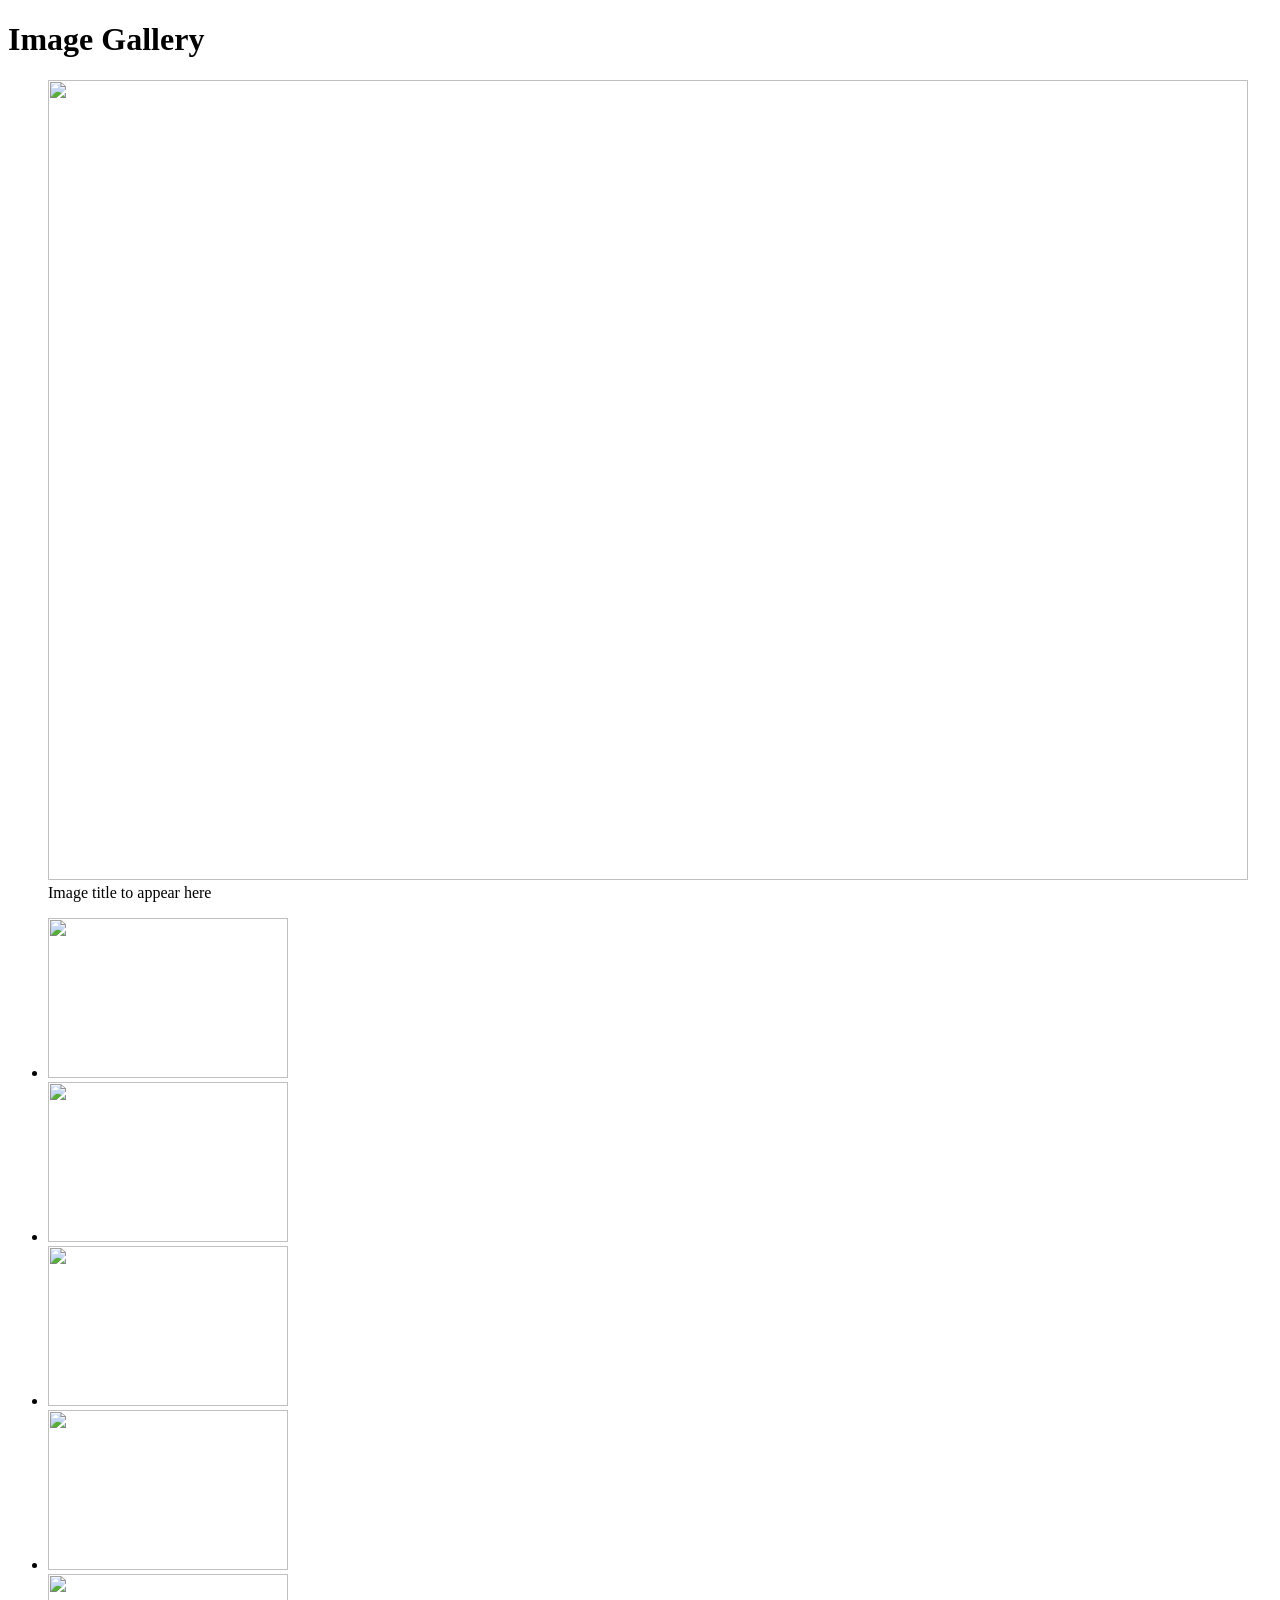
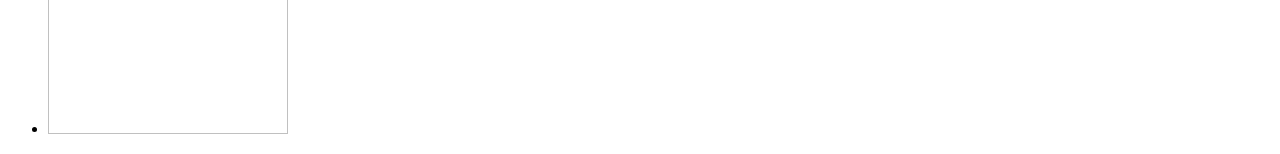
==== index.html @ 1395a4a5 "Updated Base Files" ====
<!DOCTYPE html>
<html lang="en">
<head>
	<meta charset="utf-8">
	<title>Image Gallery | COMP1073 Client-Side JavaScript</title>
	<link rel="stylesheet" href="css/gallery.css">
</head>
<body>
	<h1>Image Gallery</h1>
	<section id="gallery">
		<figure>
			<img src="images/[filename]-large.jpg" alt="" width="1200" height="800" />
			<figcaption>Image title to appear here</figcaption>
		</figure>
		<ul>
			<li><img src="images/[filename]-small.jpg" alt="" width="240" height="160" /></li>
			<li><img src="images/[filename]-small.jpg" alt="" width="240" height="160" /></li>
			<li><img src="images/[filename]-small.jpg" alt="" width="240" height="160" /></li>
			<li><img src="images/[filename]-small.jpg" alt="" width="240" height="160" /></li>
			<li><img src="images/[filename]-small.jpg" alt="" width="240" height="160" /></li>
		</ul>
	</section>
	<script src="js/gallery.js"></script>
	<!-- PHOTO CREDITS
	Sunflowers in the hamlet Dernekamp, Kirchspiel, Dülmen, North Rhine-Westphalia, Germany
	By Dietmar Rabich - Own work, CC BY-SA 4.0, https://commons.wikimedia.org/w/index.php?curid=61514522

	Poppies in cornfield, Dülmen, North Rhine-Westphalia, Germany
	By Dietmar Rabich - Own work, CC BY-SA 4.0, https://commons.wikimedia.org/w/index.php?curid=40957238

	Daffodils in Sentmaring park, Münster, North Rhine-Westfalia, Germany
	By Dietmar Rabich - Own work, CC BY-SA 4.0, https://commons.wikimedia.org/w/index.php?curid=48211466

	Sentmaring Park, Münster, North Rhine-Westphalia, Germany
	By Dietmar Rabich - Own work, CC BY-SA 4.0, https://commons.wikimedia.org/w/index.php?curid=48576226

	Market in Münster, North Rhine-Westphalia, Germany
	By Dietmar Rabich - Own work, CC BY-SA 4.0, https://commons.wikimedia.org/w/index.php?curid=62071586
	-->
</body>
</html>
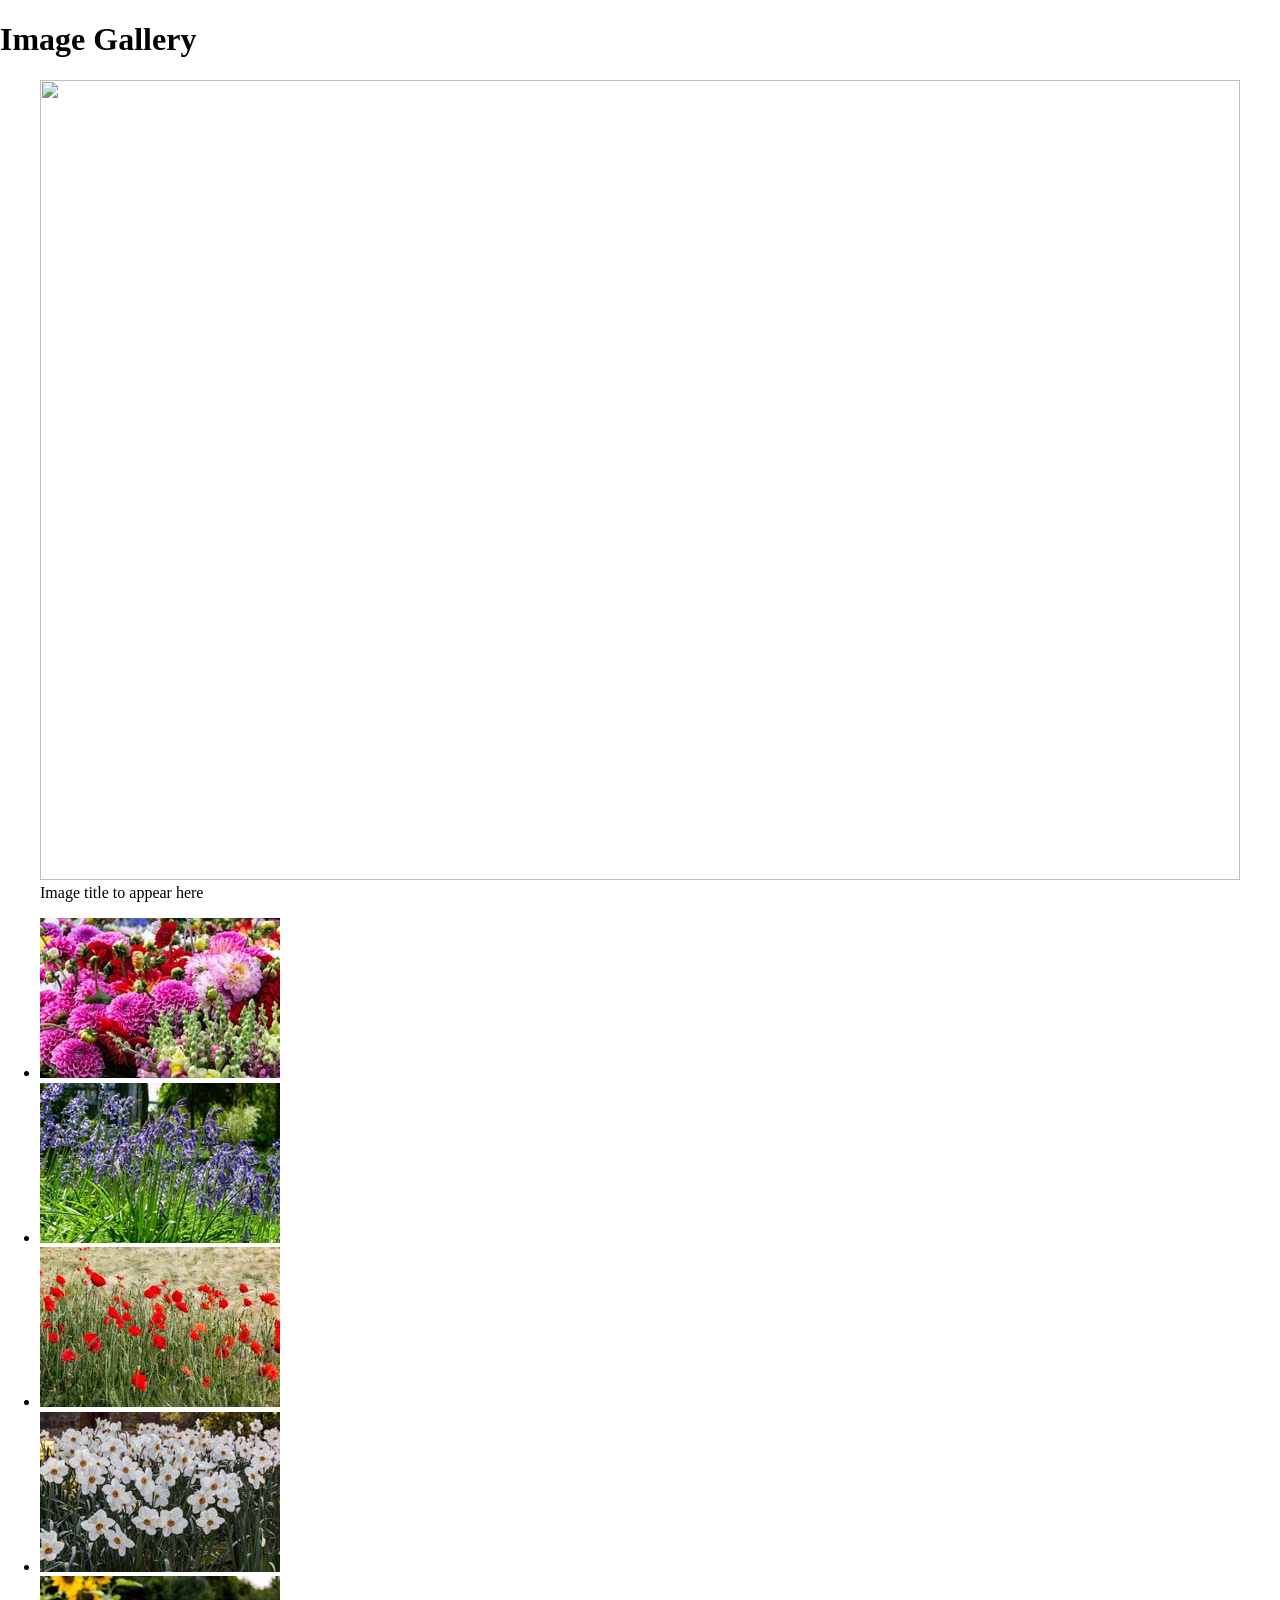
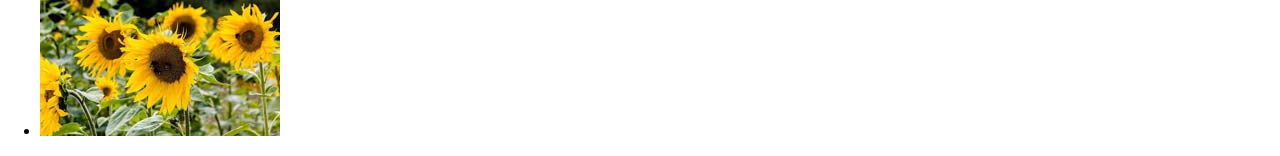
==== commit 1a16e5e0: "Added Functionality" ====
--- a/index.html
+++ b/index.html
@@ -2,7 +2,8 @@
 <html lang="en">
 <head>
 	<meta charset="utf-8">
-	<title>Image Gallery | COMP1073 Client-Side JavaScript</title>
+	<title>Assignment #2 | COMP1073 Client-Side JavaScript</title>
+	<link rel="stylesheet" href="css/normalize.css">
 	<link rel="stylesheet" href="css/gallery.css">
 </head>
 <body>
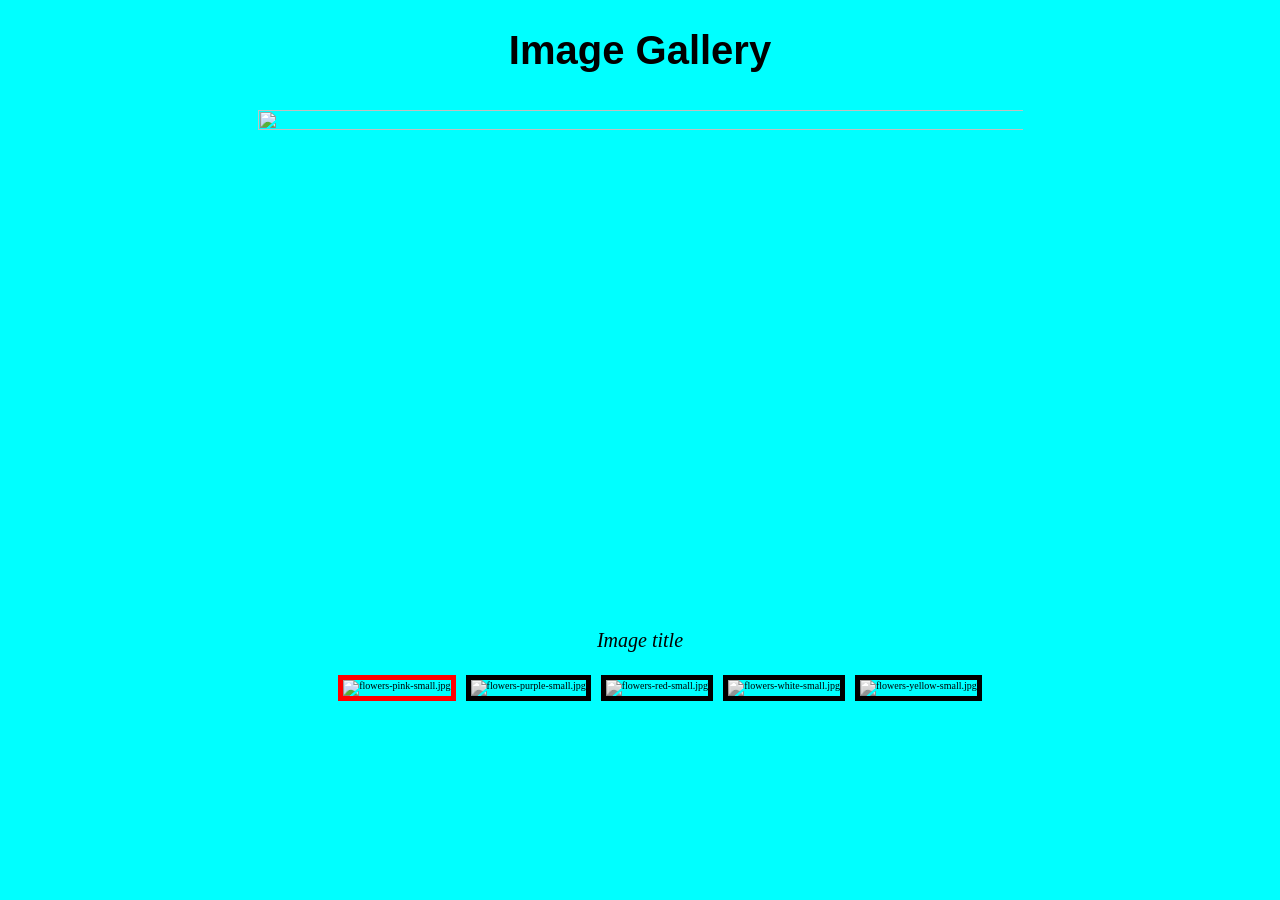
==== commit dd183064: "Added bonus marks" ====
--- a/index.html
+++ b/index.html
@@ -11,7 +11,7 @@
 	<section id="gallery">
 		<figure>
 			<img src="images/[filename]-large.jpg" alt="" width="1200" height="800" />
-			<figcaption>Image title to appear here</figcaption>
+			<figcaption>Image title</figcaption>
 		</figure>
 		<ul>
 			<li><img src="images/[filename]-small.jpg" alt="" width="240" height="160" /></li>
--- a/css/gallery.css
+++ b/css/gallery.css
@@ -0,0 +1,87 @@
+/*Setup header*/
+h1 {
+    font-family: helvetica, arial, sans-serif;
+    text-align: center;
+    font-size: 4rem;
+}
+
+p, figcaption {
+    font-size: 2rem;
+}
+
+/*Background*/
+html {
+    background: aqua;
+    font-size: 10px;
+}
+
+/*Centered using flexbox*/
+body {
+    display: flex;
+    flex-direction: column;
+    justify-content: center;
+    align-items: center;
+}
+
+/*Featured Image Container*/
+#gallery figure {
+    display: flex;
+    flex-direction: column;
+    align-items: center;
+}
+
+/*Featured Image*/
+#gallery figure img {
+    max-width: 85vh;
+    height: auto;
+    min-width: 640px;
+    min-height: 480px;
+}
+
+/*Featured Image Caption*/
+#gallery figure figcaption {
+    font-style: italic;
+    line-height: 2;
+}
+
+/*Thumbnail Container*/
+#gallery ul {
+    display: flex;
+    justify-content: center;
+}
+
+/*Remove bullet points on images*/
+#gallery ul li {
+    list-style-type: none;
+    margin: 10px;
+}
+
+/*Thumbnail Images*/
+#gallery ul li img {
+    width: 13vw;
+    height: auto;
+    cursor: pointer;
+}
+
+.desaturate {
+    filter: grayscale(100%);
+    outline: 5px solid black;
+    transition: filter 0.5s ease;
+}
+
+.desaturate:hover {
+    filter: grayscale(50%);
+    outline: 5px solid darkred;
+    transition: transform .2s ease-in-out;
+    transform: scale(1.1);
+}
+
+.saturate {
+    filter: grayscale(0%);
+    outline: 5px solid red;
+}
+
+.saturate:hover {
+    transition: transform .2s ease-in-out;
+    transform: scale(1.1);
+}
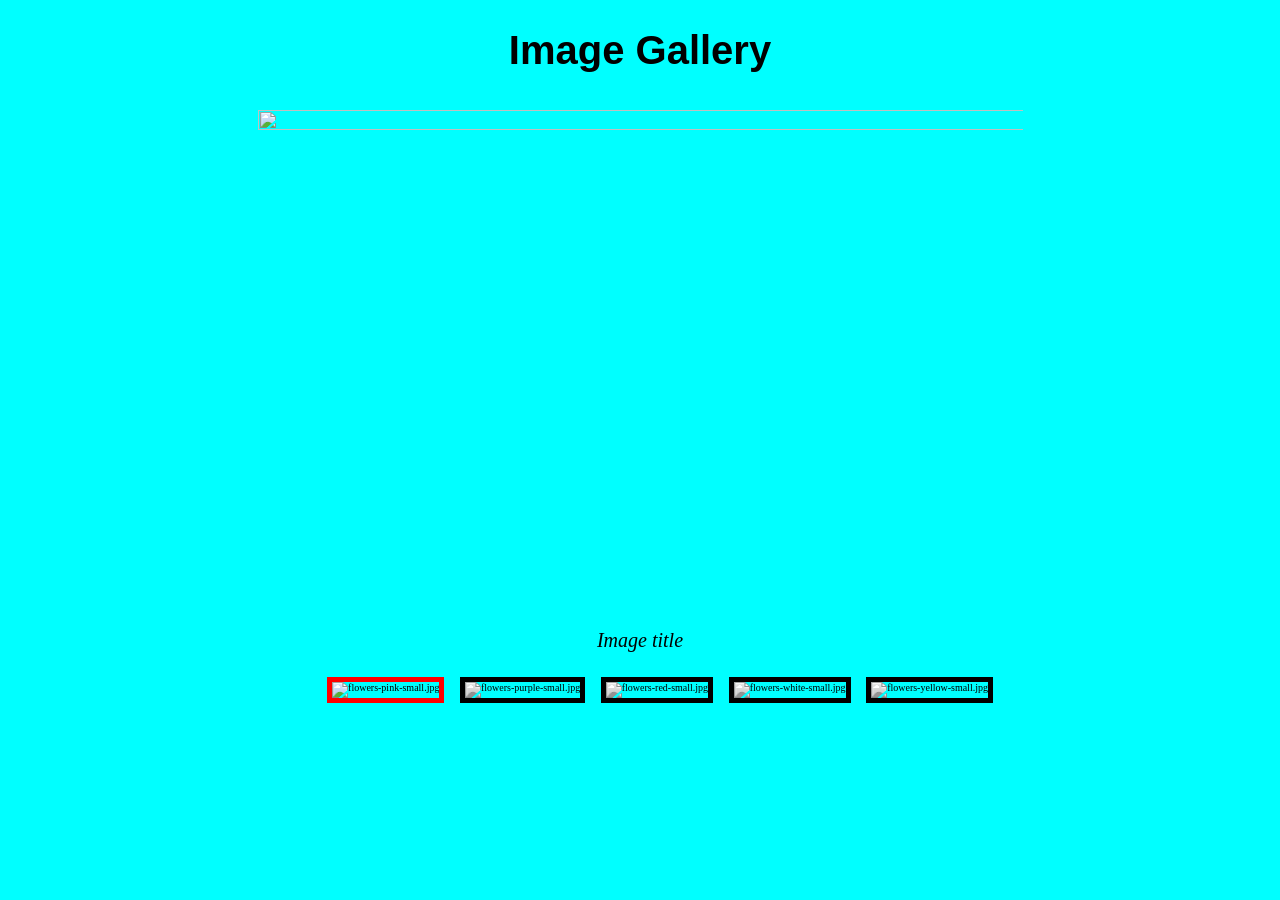
==== commit 9696200a: "Fixed 404 errors" ====
--- a/index.html
+++ b/index.html
@@ -10,15 +10,15 @@
 	<h1>Image Gallery</h1>
 	<section id="gallery">
 		<figure>
-			<img src="images/[filename]-large.jpg" alt="" width="1200" height="800" />
+			<img src="" alt="" width="1200" height="800" />
 			<figcaption>Image title</figcaption>
 		</figure>
 		<ul>
-			<li><img src="images/[filename]-small.jpg" alt="" width="240" height="160" /></li>
-			<li><img src="images/[filename]-small.jpg" alt="" width="240" height="160" /></li>
-			<li><img src="images/[filename]-small.jpg" alt="" width="240" height="160" /></li>
-			<li><img src="images/[filename]-small.jpg" alt="" width="240" height="160" /></li>
-			<li><img src="images/[filename]-small.jpg" alt="" width="240" height="160" /></li>
+			<li><img src="" alt="" width="240" height="160" /></li>
+			<li><img src="" alt="" width="240" height="160" /></li>
+			<li><img src="" alt="" width="240" height="160" /></li>
+			<li><img src="" alt="" width="240" height="160" /></li>
+			<li><img src="" alt="" width="240" height="160" /></li>
 		</ul>
 	</section>
 	<script src="js/gallery.js"></script>
--- a/css/gallery.css
+++ b/css/gallery.css
@@ -53,7 +53,7 @@
 /*Remove bullet points on images*/
 #gallery ul li {
     list-style-type: none;
-    margin: 10px;
+    margin: 1vw;
 }
 
 /*Thumbnail Images*/
